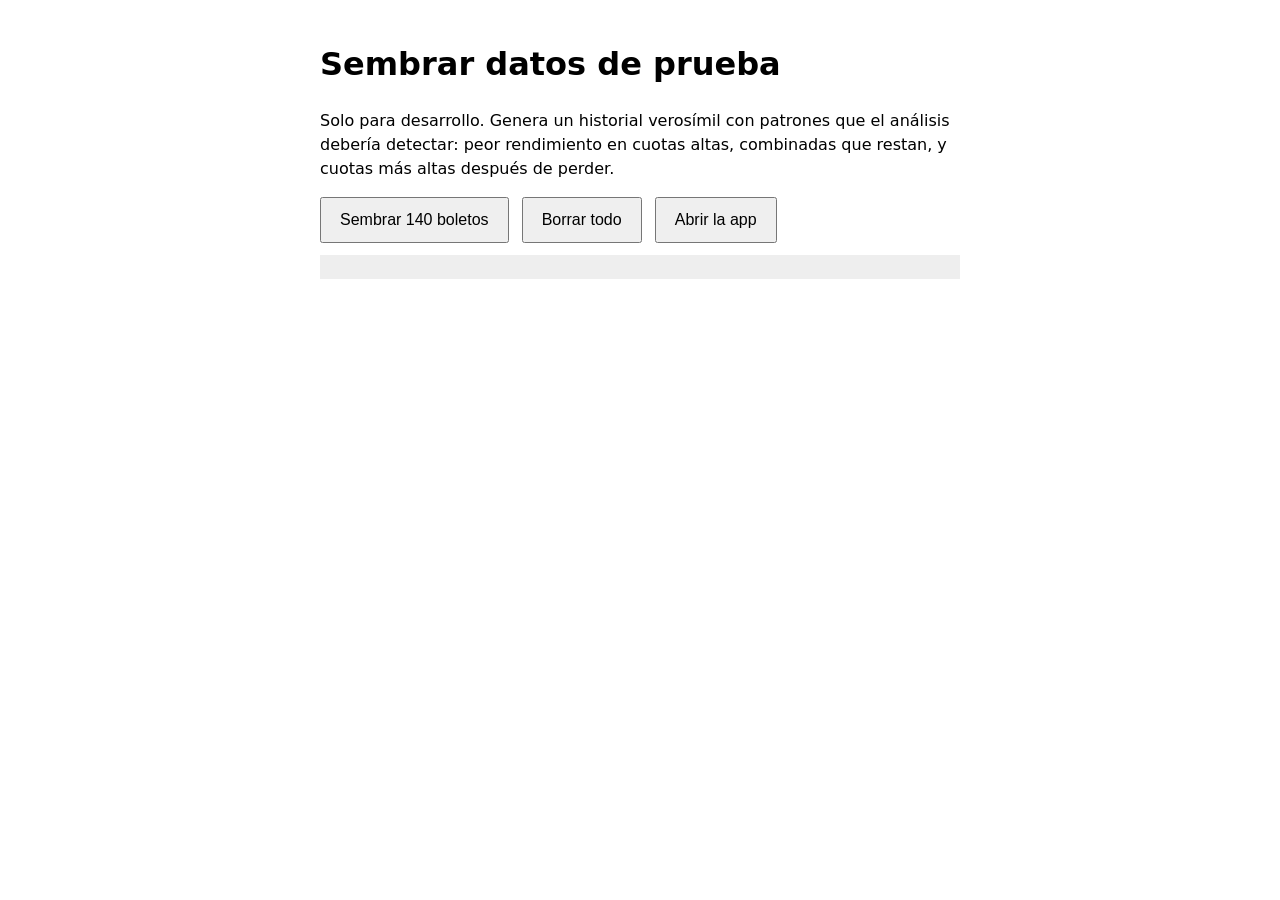
==== _dev/sembrar.html @ fe4b14b9 "Catálogo verificado, mercados reales de BetPlay y retención colombiana - 184 equipos de las nueve li" ====
<!DOCTYPE html>
<html lang="es">
<head><meta charset="UTF-8"><title>Sembrar datos de prueba</title>
<style>body{font-family:system-ui;max-width:640px;margin:40px auto;padding:0 20px;line-height:1.5}
button{font-size:16px;padding:12px 18px;margin-right:8px;cursor:pointer}pre{background:#eee;padding:12px;overflow:auto;font-size:12px}</style>
</head>
<body>
<h1>Sembrar datos de prueba</h1>
<p>Solo para desarrollo. Genera un historial verosímil con patrones que el análisis debería
detectar: peor rendimiento en cuotas altas, combinadas que restan, y cuotas más altas después
de perder.</p>
<button id="sembrar">Sembrar 140 boletos</button>
<button id="limpiar">Borrar todo</button>
<button id="abrir">Abrir la app</button>
<pre id="salida"></pre>

<script>
/* generador determinista, para que dos corridas den lo mismo */
var semilla = 20260901;
function rnd() { semilla = (semilla * 1103515245 + 12345) & 0x7fffffff; return semilla / 0x7fffffff; }
function elige(a) { return a[Math.floor(rnd() * a.length)]; }
function entre(a, b) { return a + rnd() * (b - a); }

var PARTIDOS = [
  ['premier', 'Manchester City', 'Liverpool'], ['premier', 'Arsenal', 'Chelsea'],
  ['premier', 'Manchester United', 'Tottenham'], ['premier', 'Liverpool', 'Arsenal'],
  ['laliga', 'Real Madrid', 'Barcelona'], ['laliga', 'Atlético Madrid', 'Sevilla'],
  ['laliga', 'Barcelona', 'Sevilla'], ['seriea', 'Inter', 'Milan'],
  ['seriea', 'Juventus', 'Napoli'], ['bundesliga', 'Bayern München', 'Borussia Dortmund'],
  ['bundesliga', 'Bayer Leverkusen', 'Bayern München'], ['ligue1', 'Paris Saint-Germain', 'Marsella'],
  ['betplay', 'Millonarios', 'Atlético Nacional'], ['betplay', 'América de Cali', 'Junior'],
  ['betplay', 'Millonarios', 'Junior'], ['betplay', 'Atlético Nacional', 'Millonarios'],
  ['argentina', 'Boca Juniors', 'River Plate'], ['brasileirao', 'Flamengo', 'Palmeiras'],
  ['superlig', 'Galatasaray', 'Fenerbahçe'], ['champions', 'Real Madrid', 'Manchester City']
];
var MERCADOS = ['resultado', 'resultado', 'resultado', 'totalgoles', 'totalgoles', 'ambos', 'doble', 'hasiatico', 'sinempate', 'corners'];

function id(i) { return 'demo' + i.toString(36) + Math.floor(rnd() * 1e6).toString(36); }

function sembrar() {
  var apuestas = [], movimientos = [];
  var hoy = new Date();
  var inicio = new Date(hoy.getTime() - 190 * 864e5);

  // depósitos y un par de retiros
  [[0, 'deposito', 400000, 'Nequi'], [22, 'deposito', 300000, 'Nequi'],
   [58, 'retiro', 250000, 'Nequi'], [74, 'deposito', 500000, 'PSE'],
   [119, 'deposito', 400000, 'Nequi'], [142, 'retiro', 300000, 'Bancolombia'],
   [168, 'deposito', 350000, 'Nequi']].forEach(function (m, i) {
    var f = new Date(inicio.getTime() + m[0] * 864e5);
    movimientos.push({
      id: id(1000 + i), fecha: f.toISOString().slice(0, 10), tipo: m[1],
      monto: m[2], moneda: 'COP', tasaEurCop: 4180, metodo: m[3],
      updatedAt: f.toISOString()
    });
  });

  var ultimaPerdio = false;
  for (var i = 0; i < 140; i++) {
    var dias = Math.floor(i / 140 * 188) + Math.floor(rnd() * 2);
    var f = new Date(inicio.getTime() + dias * 864e5);
    var p = elige(PARTIDOS);
    var combi = rnd() < 0.24;
    var vivo = rnd() < (ultimaPerdio ? 0.34 : 0.14);   // se va al en vivo tras perder

    // tras perder busca cuotas más altas: el patrón que el análisis debe encontrar
    var base = ultimaPerdio ? entre(1.9, 4.4) : entre(1.45, 2.9);
    var cuota = combi ? base * entre(1.8, 3.4) : base;
    cuota = Math.round(cuota * 100) / 100;

    var stakeBase = ultimaPerdio ? entre(28000, 70000) : entre(18000, 45000);
    var stake = Math.round(stakeBase / 1000) * 1000;

    // probabilidad real algo peor que la implícita, y bastante peor en cuotas altas
    var castigo = cuota > 3 ? 0.80 : cuota > 2 ? 0.93 : 1.00;
    if (combi) castigo *= 0.90;
    if (vivo) castigo *= 0.94;
    var gana = rnd() < (1 / cuota) * castigo;

    var resultado = gana ? 'ganada' : 'perdida';
    var r = rnd();
    if (r < 0.035) resultado = 'anulada';
    else if (r < 0.075 && !gana) resultado = 'cashout';

    var hora = Math.floor(entre(10, 24));
    if (ultimaPerdio && rnd() < 0.22) hora = Math.floor(entre(0, 5));   // madrugada tras perder

    var b = {
      id: id(i), fecha: f.toISOString().slice(0, 10),
      hora: String(hora).padStart(2, '0') + ':' + String(Math.floor(rnd() * 60)).padStart(2, '0'),
      deporte: 'futbol', liga: p[0], equipoLocal: p[1], equipoVisita: p[2],
      mercado: elige(MERCADOS),
      seleccion: elige([p[1], p[2], 'Empate', 'Más de', 'Menos de', 'Sí', 'No']),
      cuota: cuota, stake: stake, moneda: 'COP', tasaEurCop: 4180,
      tipoBoleto: combi ? 'combinada' : 'simple',
      numSelecciones: combi ? Math.floor(entre(2, 5)) : null,
      enVivo: vivo, freebet: rnd() < 0.03,
      resultado: resultado,
      retorno: resultado === 'cashout' ? Math.round(stake * entre(0.35, 0.85)) : null,
      updatedAt: f.toISOString()
    };
    if (i > 132) { b.resultado = 'pendiente'; b.retorno = null; }   // algunos en juego
    apuestas.push(b);
    ultimaPerdio = resultado === 'perdida';
  }

  localStorage.setItem('emb_apuestas_v1', JSON.stringify(apuestas));
  localStorage.setItem('emb_movimientos_v1', JSON.stringify(movimientos));
  localStorage.setItem('emb_tasa_v1', JSON.stringify({ v: 4180, cuando: new Date().toISOString(), origen: 'demo' }));

  var res = apuestas.filter(function (b) { return b.resultado !== 'pendiente' && b.resultado !== 'anulada'; });
  var inv = res.reduce(function (s, b) { return s + (b.freebet ? 0 : b.stake); }, 0);
  var neto = res.reduce(function (s, b) {
    if (b.resultado === 'ganada') return s + b.stake * (b.cuota - 1);
    if (b.resultado === 'perdida') return s - b.stake;
    if (b.resultado === 'cashout') return s + b.retorno - b.stake;
    return s;
  }, 0);
  document.getElementById('salida').textContent =
    apuestas.length + ' boletos y ' + movimientos.length + ' movimientos.\n' +
    'Resueltos: ' + res.length + '\nApostado: $' + Math.round(inv).toLocaleString('es-CO') +
    '\nResultado: $' + Math.round(neto).toLocaleString('es-CO') +
    '\nRentabilidad: ' + (neto / inv * 100).toFixed(1) + '%';
}

document.getElementById('sembrar').addEventListener('click', sembrar);
document.getElementById('limpiar').addEventListener('click', function () {
  ['emb_apuestas_v1', 'emb_movimientos_v1', 'emb_cfg_v1', 'emb_tasa_v1'].forEach(function (k) {
    localStorage.removeItem(k);
  });
  document.getElementById('salida').textContent = 'Borrado.';
});
document.getElementById('abrir').addEventListener('click', function () { location.href = '../index.html'; });
</script>
</body>
</html>
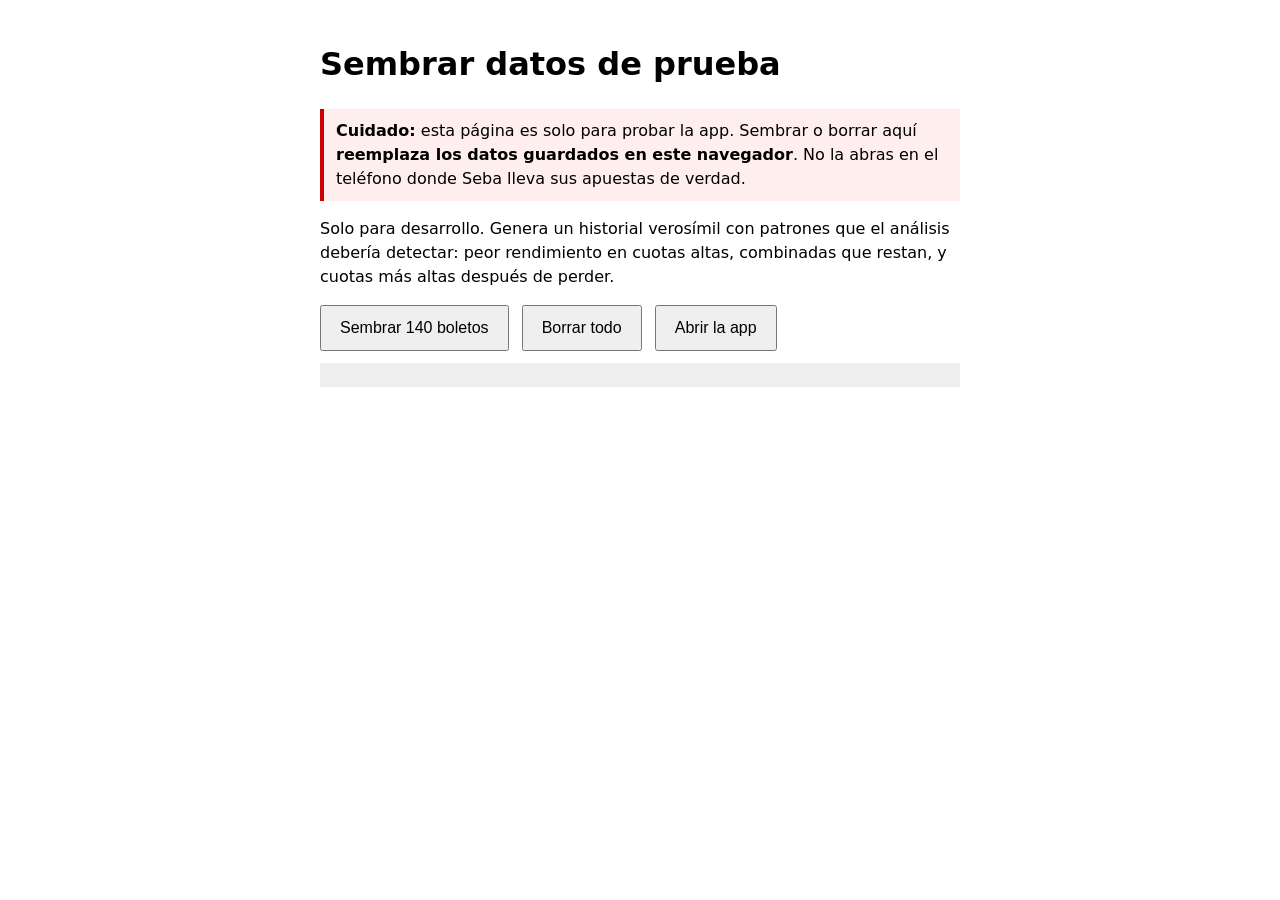
==== commit 5ac7d42b: "Guía de uso, contención de tablas anchas y datos de prueba coherentes - Las tablas anchas scrollean " ====
--- a/_dev/sembrar.html
+++ b/_dev/sembrar.html
@@ -6,6 +6,7 @@
 </head>
 <body>
 <h1>Sembrar datos de prueba</h1>
+<p style="background:#fee;border-left:4px solid #c00;padding:10px 12px"><b>Cuidado:</b> esta página es solo para probar la app. Sembrar o borrar aquí <b>reemplaza los datos guardados en este navegador</b>. No la abras en el teléfono donde Seba lleva sus apuestas de verdad.</p>
 <p>Solo para desarrollo. Genera un historial verosímil con patrones que el análisis debería
 detectar: peor rendimiento en cuotas altas, combinadas que restan, y cuotas más altas después
 de perder.</p>
@@ -34,6 +35,16 @@
   ['superlig', 'Galatasaray', 'Fenerbahçe'], ['champions', 'Real Madrid', 'Manchester City']
 ];
 var MERCADOS = ['resultado', 'resultado', 'resultado', 'totalgoles', 'totalgoles', 'ambos', 'doble', 'hasiatico', 'sinempate', 'corners'];
+/* cada mercado admite solo ciertas selecciones: un "Resultado Final: No" no existe */
+var OPCIONES = {
+  resultado:  function (p) { return [p[1], 'Empate', p[2]]; },
+  totalgoles: function ()  { return ['Más de', 'Menos de']; },
+  ambos:      function ()  { return ['Sí', 'No']; },
+  doble:      function (p) { return [p[1] + ' o empate', p[1] + ' o ' + p[2], p[2] + ' o empate']; },
+  hasiatico:  function (p) { return [p[1], p[2]]; },
+  sinempate:  function (p) { return [p[1], p[2]]; },
+  corners:    function ()  { return ['Más de', 'Menos de']; }
+};
 
 function id(i) { return 'demo' + i.toString(36) + Math.floor(rnd() * 1e6).toString(36); }
 
@@ -85,12 +96,13 @@
     var hora = Math.floor(entre(10, 24));
     if (ultimaPerdio && rnd() < 0.22) hora = Math.floor(entre(0, 5));   // madrugada tras perder
 
+    var mercado = elige(MERCADOS);
     var b = {
       id: id(i), fecha: f.toISOString().slice(0, 10),
       hora: String(hora).padStart(2, '0') + ':' + String(Math.floor(rnd() * 60)).padStart(2, '0'),
       deporte: 'futbol', liga: p[0], equipoLocal: p[1], equipoVisita: p[2],
-      mercado: elige(MERCADOS),
-      seleccion: elige([p[1], p[2], 'Empate', 'Más de', 'Menos de', 'Sí', 'No']),
+      mercado: mercado,
+      seleccion: elige(OPCIONES[mercado](p)),
       cuota: cuota, stake: stake, moneda: 'COP', tasaEurCop: 4180,
       tipoBoleto: combi ? 'combinada' : 'simple',
       numSelecciones: combi ? Math.floor(entre(2, 5)) : null,
@@ -123,8 +135,18 @@
     '\nRentabilidad: ' + (neto / inv * 100).toFixed(1) + '%';
 }
 
-document.getElementById('sembrar').addEventListener('click', sembrar);
+function hayDatosReales() {
+  try {
+    var a = JSON.parse(localStorage.getItem('emb_apuestas_v1') || '[]');
+    return a.some(function (b) { return String(b.id || '').indexOf('demo') !== 0; });
+  } catch (e) { return false; }
+}
+document.getElementById('sembrar').addEventListener('click', function () {
+  if (hayDatosReales() && !confirm('Hay boletos reales guardados en este navegador.\n\nSembrar datos de prueba los BORRA. ¿Seguro?')) return;
+  sembrar();
+});
 document.getElementById('limpiar').addEventListener('click', function () {
+  if (!confirm('Esto borra TODO lo guardado en este navegador. ¿Seguro?')) return;
   ['emb_apuestas_v1', 'emb_movimientos_v1', 'emb_cfg_v1', 'emb_tasa_v1'].forEach(function (k) {
     localStorage.removeItem(k);
   });
